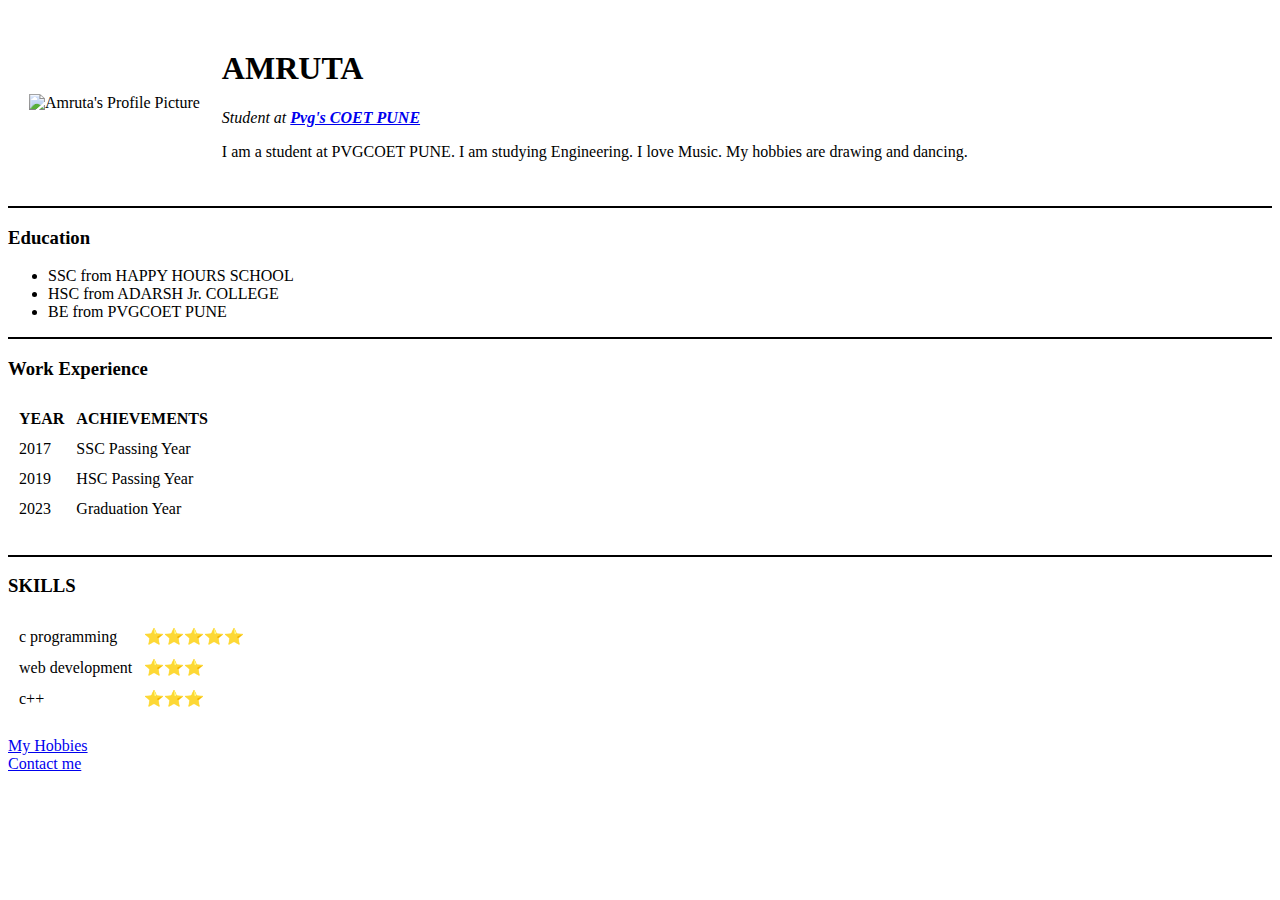
==== index.html @ 51105f5d "Add initial cv website file" ====
<!DOCTYPE html>
<html lang="en" dir="ltr">

<head>
  <meta charset="utf-8">
  <title>💞Amruta's Personal Site💞</title>
</head>

<body>
  <table cellspacing='20'>
    <tr>
      <td><img src="amruta.jpg" alt="Amruta's Profile Picture"></td>
      <td>
        <h1>AMRUTA</h1>
        <p><em>Student at <strong><a href="https://www.google.com/search?q=pvgcoet.ac.in&rlz=1C1VDKB_enIN929IN930&oq=&sourceid=chrome&ie=UTF-8">Pvg's COET PUNE</a></strong></em></p>
        <p>I am a student at PVGCOET PUNE. I am studying Engineering. I love Music. My hobbies are drawing and dancing. </p>
      </td>
    </tr>
  </table>
  <hr color='black'>
  <h3>Education</h3>
  <ul>
    <li>SSC from HAPPY HOURS SCHOOL<br></li>
    <li>HSC from ADARSH Jr. COLLEGE <br></li>
    <li>BE from PVGCOET PUNE</li>
  </ul>
  <hr color='black'>
  <h3>Work Experience</h3>
  <table cellspacing='10'>
    <thead>
      <tr>
        <th>YEAR</th>
        <th>ACHIEVEMENTS</th>
      </tr>
    </thead>
    <tbody>
      <tr>
        <td>2017</td>
        <td>SSC Passing Year</td>
      </tr>
      <tr>
        <td>2019</td>
        <td>HSC Passing Year</td>
      </tr>
      <tr>
        <td>2023</td>
        <td>Graduation Year</td>
      </tr>
    </tbody>
  </table><br>
  <hr color='black'>
  <h3>SKILLS</h3>

  <table cellspacing='10'>
    <tr>
      <td>c programming</td>
      <td>⭐⭐⭐⭐⭐</td>
    </tr>
    <tr>
      <td>web development</td>
      <td>⭐⭐⭐</td>
    </tr>
    <tr>
      <td>c++</td>
      <td>⭐⭐⭐</td>
    </tr>
  </table>
  <br>






  </ul>
  <a href="hobbies.html">My Hobbies</a><br>
  <a href="contacts.html">Contact me</a>
</body>

</html>
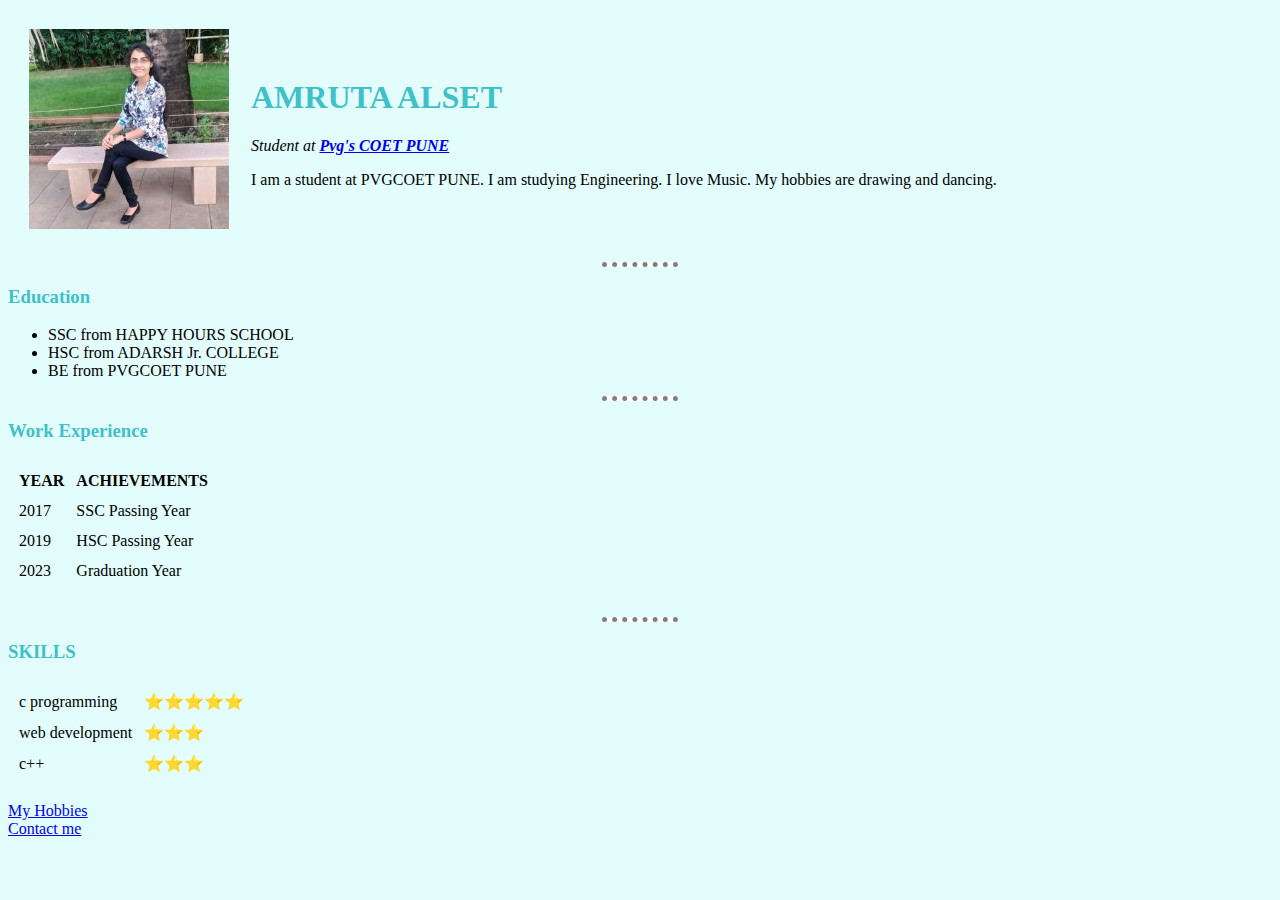
==== commit ed6cfa34: "Add files via upload" ====
--- a/index.html
+++ b/index.html
@@ -3,7 +3,8 @@
 
 <head>
   <meta charset="utf-8">
-  <title>💞Amruta's Personal Site💞</title>
+  <title>Amruta's Personal Site</title>
+  <link rel="stylesheet" href="css/style.css">
 </head>
 
 <body>
@@ -11,7 +12,7 @@
     <tr>
       <td><img src="amruta.jpg" alt="Amruta's Profile Picture"></td>
       <td>
-        <h1>AMRUTA</h1>
+        <h1>AMRUTA ALSET</h1>
         <p><em>Student at <strong><a href="https://www.google.com/search?q=pvgcoet.ac.in&rlz=1C1VDKB_enIN929IN930&oq=&sourceid=chrome&ie=UTF-8">Pvg's COET PUNE</a></strong></em></p>
         <p>I am a student at PVGCOET PUNE. I am studying Engineering. I love Music. My hobbies are drawing and dancing. </p>
       </td>
--- a/css/style.css
+++ b/css/style.css
@@ -0,0 +1,17 @@
+body {
+  background-color: #e3fdfd;
+}
+hr {
+  background-color: white;
+  border-style: none;
+  border-top-style: dotted;
+  border-color: grey;
+  border-width: 5px;
+  width: 6%;
+  }
+  h1 {
+    color: #3fc1c9;
+  }
+  h3 {
+    color: #3fc1c9;
+  }
